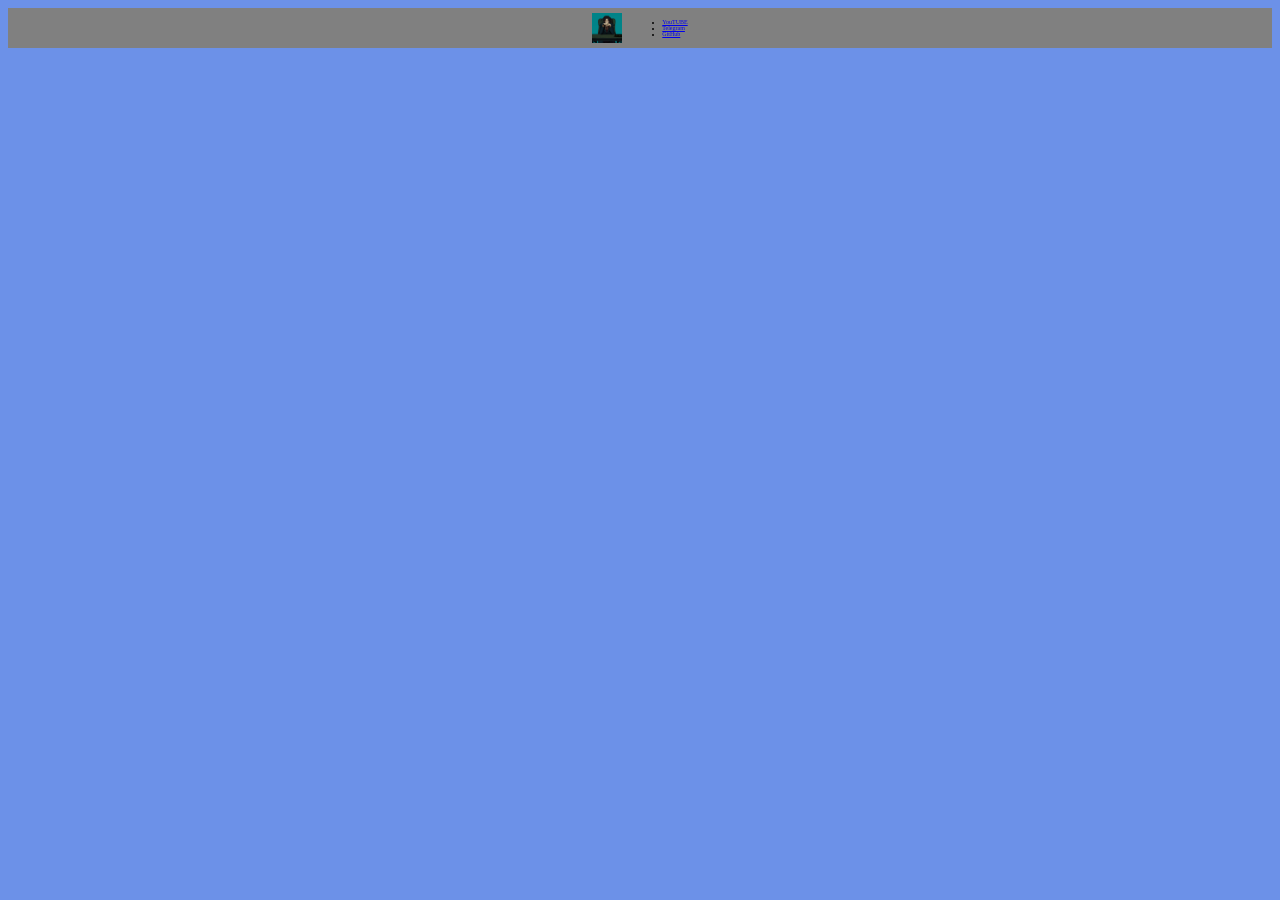
==== task0/task0.html @ 100e6a93 "First commit" ====
<!DOCTYPE html>
<html lang="en">
<head>
    <meta charset="UTF-8">
    <meta name="viewport" content="width=device-width, initial-scale=1.0">
    <title>Document</title>
    <link rel="stylesheet" href="style0.css">
</head>
<body style="background-color: rgb(108, 145, 232);">
    <header>
        <img src="logo.png" alt="logo" class="logo">
        <ul class="links">
            <li><a href="https://www.youtube.com/">YouTUBE</a></li>
            <li><a href="https://web.telegram.org/">Telegram</a></li>
            <li><a href="http://github.com/">GitHub</a></li>
        </ul>
    </header>


</body>
</html>
---- task0/style0.css ----
header{
    display: flex;
    background-color: #808080;
    flex-wrap: wrap;
    padding: 5px;
    justify-content: center;
}
.logo{
    width: 30px;
    height: 30px;
    align-self: center;

}
.links{
    font-size: 6px;
    align-self: center;
}
.card{
    background-color: rgb(228, 167, 103);
    width: 20px;
    height: 20px;
}
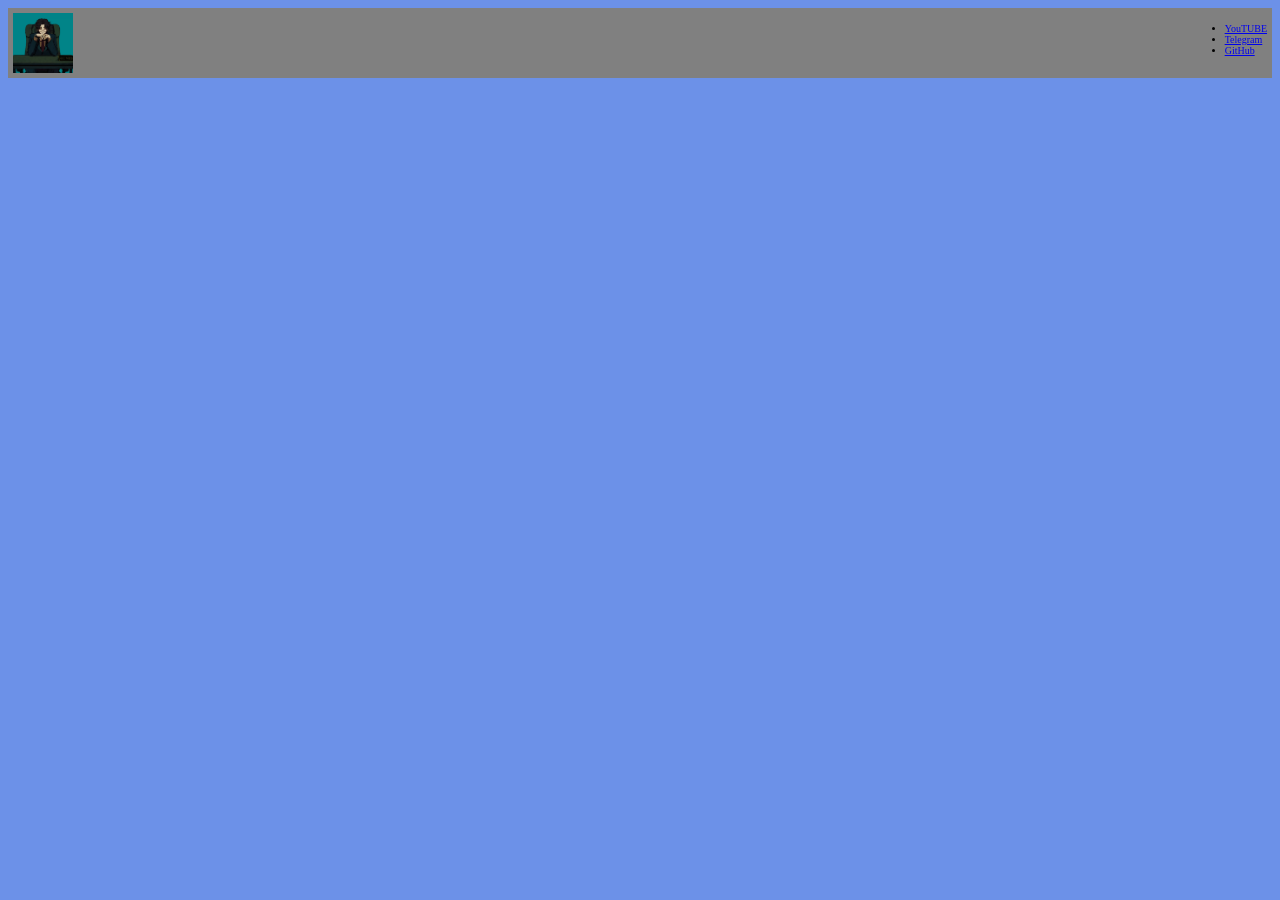
==== commit 418ff059: "FINAL" ====
--- a/task0/task0.html
+++ b/task0/task0.html
@@ -15,7 +15,5 @@
             <li><a href="http://github.com/">GitHub</a></li>
         </ul>
     </header>
-
-
 </body>
 </html>
--- a/task0/style0.css
+++ b/task0/style0.css
@@ -3,17 +3,17 @@
     background-color: #808080;
     flex-wrap: wrap;
     padding: 5px;
-    justify-content: center;
+    justify-content: space-between;
 }
 .logo{
-    width: 30px;
-    height: 30px;
+    width: 60px;
+    height: 60px;
     align-self: center;
 
 }
 .links{
-    font-size: 6px;
-    align-self: center;
+    align-items: center;
+    font-size: 10px;
 }
 .card{
     background-color: rgb(228, 167, 103);
